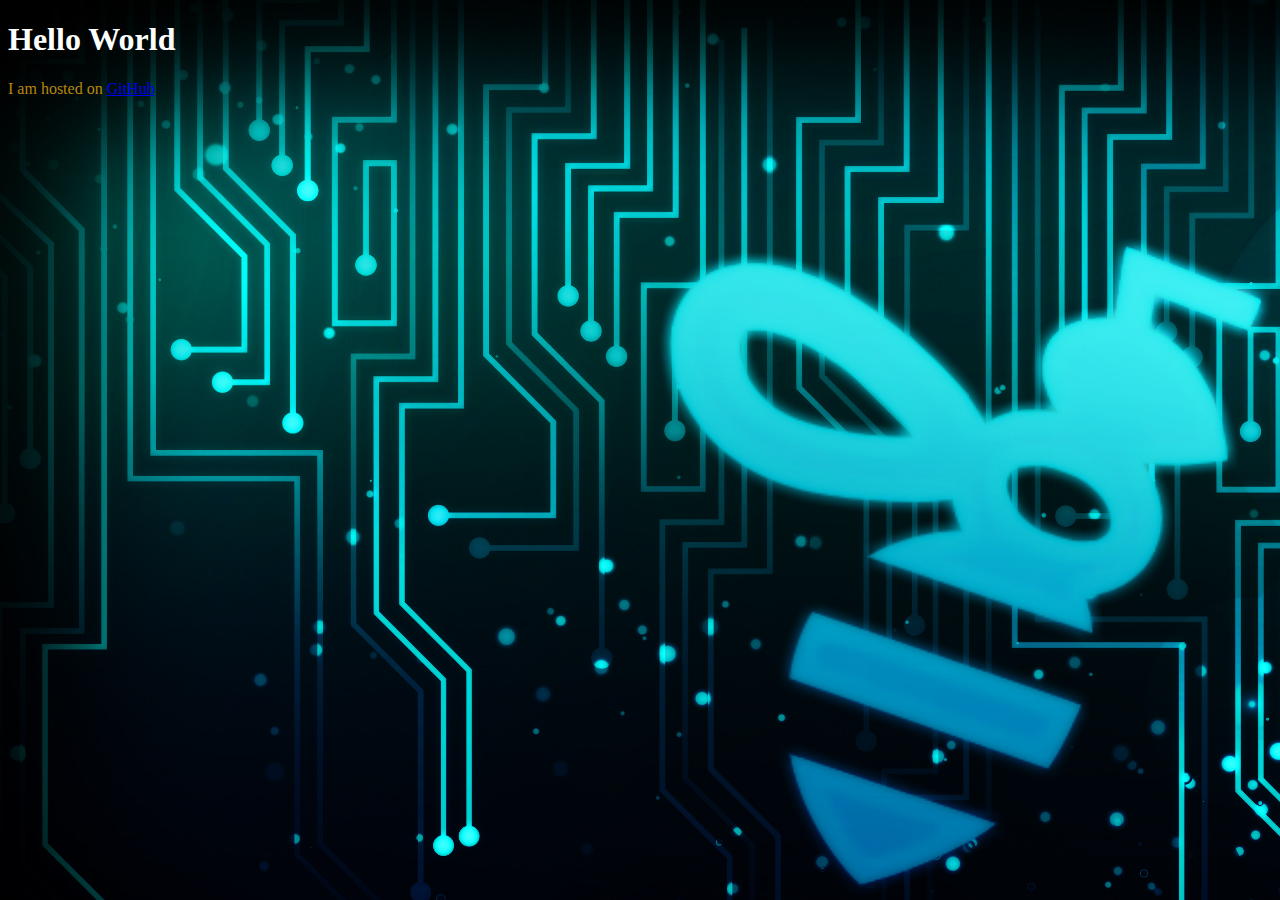
==== index.html @ 96dc71c2 "minor tweaks" ====
<!DOCTYPE html>
<html>

    <head>

        <style>

            body {
                background-color: white;
                background-image: url('Assets/Background.jpg');
                background-repeat: no-repeat;
                background-attachment: fixed;
            }

            h1 {
                color: white
            }

            p {
                color: darkgoldenrod
            }

        </style>

        <title>
            St0rm's Test Site
        </title>

    </head>

    <body>

        <h1>
            Hello World
        </h1>

        <p>
            I am hosted on <a href="https://github.com/St0rmsTestAccount/st0rmstestaccount.github.io">GitHub</a>
        </p>

    </body>

</html>
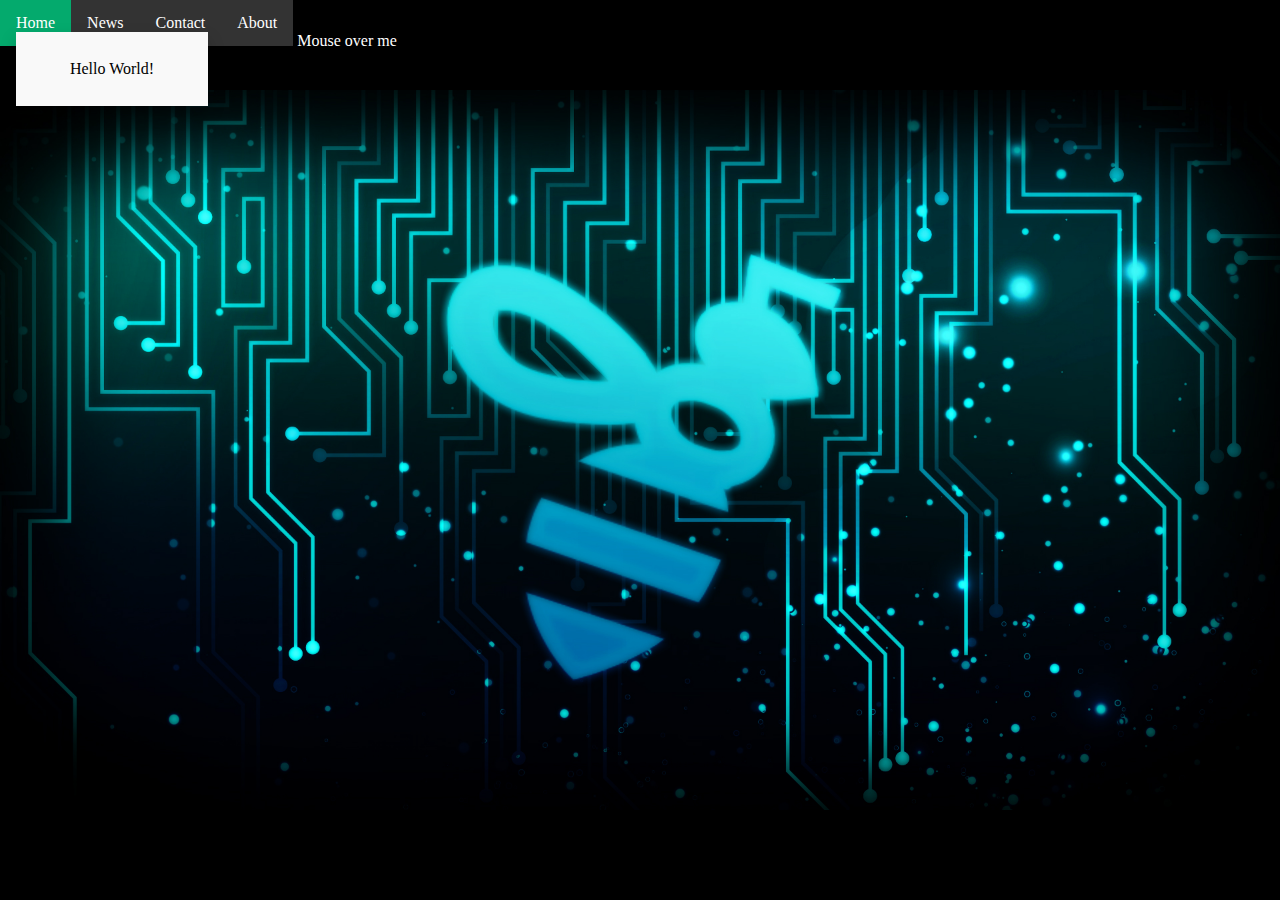
==== commit 1b9fe8c9: "updated home page" ====
--- a/index.html
+++ b/index.html
@@ -1,42 +1,127 @@
 <!DOCTYPE html>
 <html>
-
     <head>
-
+        <meta name="viewport" content="width=device-width, initial-scale=1.0">
         <style>
 
             body {
-                background-color: white;
+                margin: 0;
+                background-color: black;
+                color: white;
                 background-image: url('Assets/Background.jpg');
                 background-repeat: no-repeat;
                 background-attachment: fixed;
+                background-size: 100%;
+                background-position: 0;
+                overflow: auto;
+
             }
 
-            h1 {
-                color: white
+            ul.topnav {
+                list-style-type: none;
+                margin: 0;
+                padding: 0;
+                overflow: hidden;
+                background-color: #333;
             }
 
-            p {
-                color: darkgoldenrod
+            ul.topnav li {float: left;}
+
+            ul.topnav li a {
+                display: block;
+                color: white;
+                text-align: center;
+                padding: 14px 16px;
+                text-decoration: none;
+            }
+
+            ul.topnav li a:hover:not(.active) {background-color: #111;}
+
+            ul.topnav li a.active {background-color: #04AA6D;}
+
+            ul.topnav li.right {float: right;}
+
+            @media screen and (max-width: 600px) {
+                ul.topnav li.right, 
+                ul.topnav li {float: none;}
+            }
+
+            .dropdown {
+                position: relative;
+                display: inline-block;
+            }
+              
+            .dropdown-content {
+                display: none;
+                position: absolute;
+                background-color: #f9f9f9;
+                color: black;
+                min-width: 160px;
+                box-shadow: 0px 8px 16px 0px rgba(0,0,0,0.2);
+                padding: 12px 16px;
+                z-index: 1;
+            }
+              
+            .dropdown:hover .dropdown-content {
+                display: block;
             }
 
         </style>
-
-        <title>
-            St0rm's Test Site
-        </title>
-
     </head>
 
     <body>
 
-        <h1>
-            Hello World
-        </h1>
+        <div class="dropdown">
+            <ul class="topnav">
+                <li>
+                    <a class="active" href="#home">
+                        <span>
+                            Home
+                        </span>
+                        <div class="dropdown-content">
+                            <p>
+                                Hello World!
+                            </p>
+                        </div>
+                    </a>
+                </li>
+                <li>
+                    <a href="#news">
+                        News
+                    </a>
+                </li>
+                <li>
+                    <a href="#contact">
+                        Contact
+                    </a>
+                </li>
+                <li class="right">
+                    <a href="#about">
+                        About
+                    </a>
+                </li>
+            </ul>
+        </div>
 
-        <p>
-            I am hosted on <a href="https://github.com/St0rmsTestAccount/st0rmstestaccount.github.io">GitHub</a>
-        </p>
+        <div class="dropdown">
+            <span>Mouse over me</span>
+            <div class="dropdown-content">
+            <p>Hello World!</p>
+            </div>
+        </div>
+
+        <div style="padding:0 16px;">
+            <p>
+                I am hosted on <a href="https://github.com/St0rmsTestAccount/st0rmstestaccount.github.io">GitHub</a>!
+            </p>
+        </div>
+
+    </body>
+
+</html>
+<!--
+        <h1>Hello World</h1>
+        <p>I am hosted on <a href="https://github.com/St0rmsTestAccount/st0rmstestaccount.github.io">GitHub</a>!</p>
 
     </body>
 
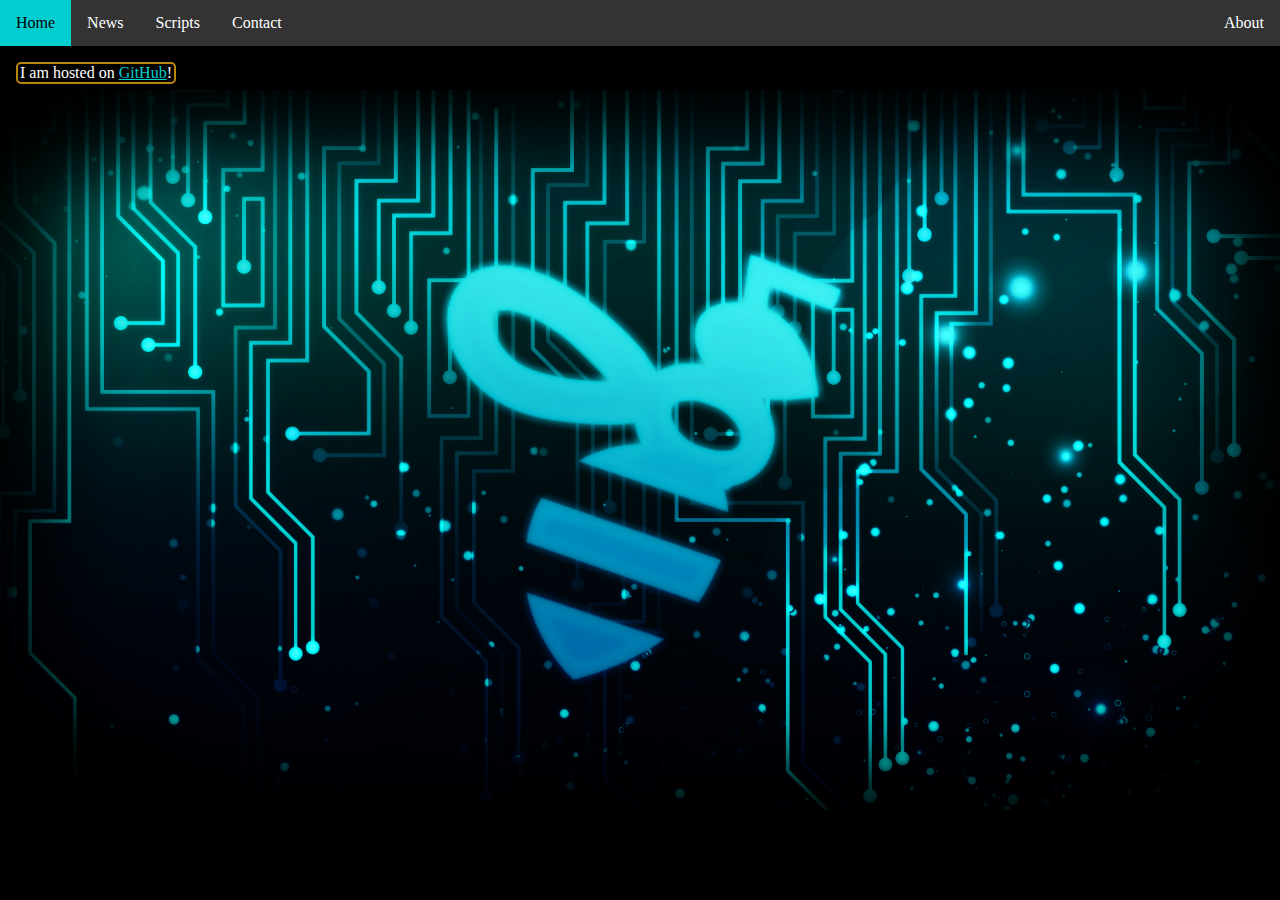
==== commit 0d4ba940: "Update index.html" ====
--- a/index.html
+++ b/index.html
@@ -1,6 +1,7 @@
 <!DOCTYPE html>
 <html>
     <head>
+        <title>St0rm's Test Site</title>
         <meta name="viewport" content="width=device-width, initial-scale=1.0">
         <style>
 
@@ -14,8 +15,21 @@
                 background-size: 100%;
                 background-position: 0;
                 overflow: auto;
+                z-index: 50;
+            }
 
+            body div p.norm {
+                background-color:black;
+                color: white;
+                border: 2px solid darkgoldenrod;
+                border-width: 2px;
+                border-radius: 5px;
+                padding-left: 2px;
+                padding-right: 2px;
+                max-width: 152px;
             }
+
+            body div p.norm a{color:darkturquoise}
 
             ul.topnav {
                 list-style-type: none;
@@ -23,6 +37,7 @@
                 padding: 0;
                 overflow: hidden;
                 background-color: #333;
+                z-index: 100;
             }
 
             ul.topnav li {float: left;}
@@ -37,7 +52,7 @@
 
             ul.topnav li a:hover:not(.active) {background-color: #111;}
 
-            ul.topnav li a.active {background-color: #04AA6D;}
+            ul.topnav li a.active {background-color: darkturquoise; color: black}
 
             ul.topnav li.right {float: right;}
 
@@ -48,18 +63,21 @@
 
             .dropdown {
                 position: relative;
-                display: inline-block;
+                left: 0;
+                display:block;
+                z-index: 101;
             }
               
             .dropdown-content {
                 display: none;
-                position: absolute;
+                position: relative;
                 background-color: #f9f9f9;
                 color: black;
-                min-width: 160px;
-                box-shadow: 0px 8px 16px 0px rgba(0,0,0,0.2);
+                /*width: 100%;*/
+                max-height: 200px;
+                box-shadow: white;
                 padding: 12px 16px;
-                z-index: 1;
+                margin-top: 13px;
             }
               
             .dropdown:hover .dropdown-content {
@@ -71,58 +89,63 @@
 
     <body>
 
-        <div class="dropdown">
-            <ul class="topnav">
-                <li>
-                    <a class="active" href="#home">
+        <ul class="topnav">
+            <li> <!-- "Home" on navigation bar -->
+                <a class="active" href="#home">
+                    Home
+                </a>
+            </li>
+            
+            <div class="dropdown"> <!-- dropdown for "News" & "Scripts"-->
+                <li> <!-- "Scripts" on navigation bar-->
+                    <a href="#News">
                         <span>
-                            Home
+                            News
+                            <div class="dropdown-content">
+                                <p>
+                                    Hello World!
+                                </p>
+                            </div>
                         </span>
-                        <div class="dropdown-content">
-                            <p>
-                                Hello World!
-                            </p>
-                        </div>
                     </a>
                 </li>
-                <li>
-                    <a href="#news">
-                        News
+            </div>
+
+            <div class="dropdown"> <!-- dropdown for "News" & "Scripts"-->
+                <li> <!-- "Scripts" on navigation bar-->
+                    <a href="#scripts">
+                        <span>
+                            Scripts
+                            <div class="dropdown-content">
+                                <p>
+                                    Hello World!
+                                </p>
+                            </div>
+                        </span>
                     </a>
                 </li>
-                <li>
-                    <a href="#contact">
-                        Contact
-                    </a>
-                </li>
-                <li class="right">
-                    <a href="#about">
-                        About
-                    </a>
-                </li>
-            </ul>
-        </div>
+            </div>
 
-        <div class="dropdown">
-            <span>Mouse over me</span>
-            <div class="dropdown-content">
-            <p>Hello World!</p>
-            </div>
-        </div>
+            <li> <!-- "Contact" on navigation bar -->
+                <a href="#contact">
+                    Contact
+                </a>
+            </li>
+
+            <li class="right"> <!-- "About" on navigation bar -->
+                <a href="#about">
+                    About
+                </a>
+            </li>
+
+        </ul>
 
         <div style="padding:0 16px;">
-            <p>
+            <p class='norm'>
                 I am hosted on <a href="https://github.com/St0rmsTestAccount/st0rmstestaccount.github.io">GitHub</a>!
             </p>
         </div>
 
     </body>
 
-</html>
-<!--
-        <h1>Hello World</h1>
-        <p>I am hosted on <a href="https://github.com/St0rmsTestAccount/st0rmstestaccount.github.io">GitHub</a>!</p>
-
-    </body>
-
 </html>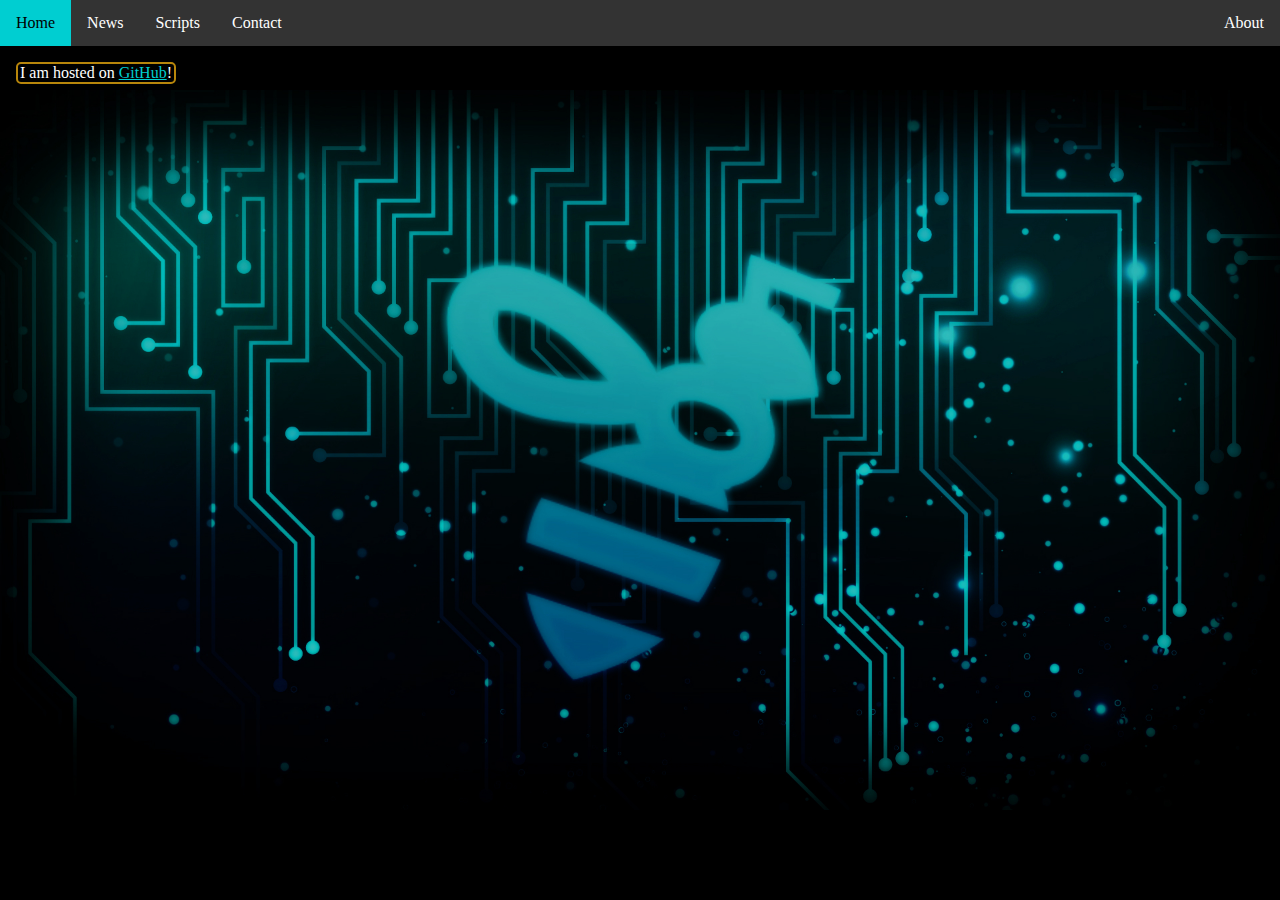
==== commit 942c0cac: "Update index.html" ====
--- a/index.html
+++ b/index.html
@@ -9,7 +9,7 @@
                 margin: 0;
                 background-color: black;
                 color: white;
-                background-image: url('Assets/Background.jpg');
+                background-image: url('Assets/Desktop_Background.jpg');
                 background-repeat: no-repeat;
                 background-attachment: fixed;
                 background-size: 100%;
